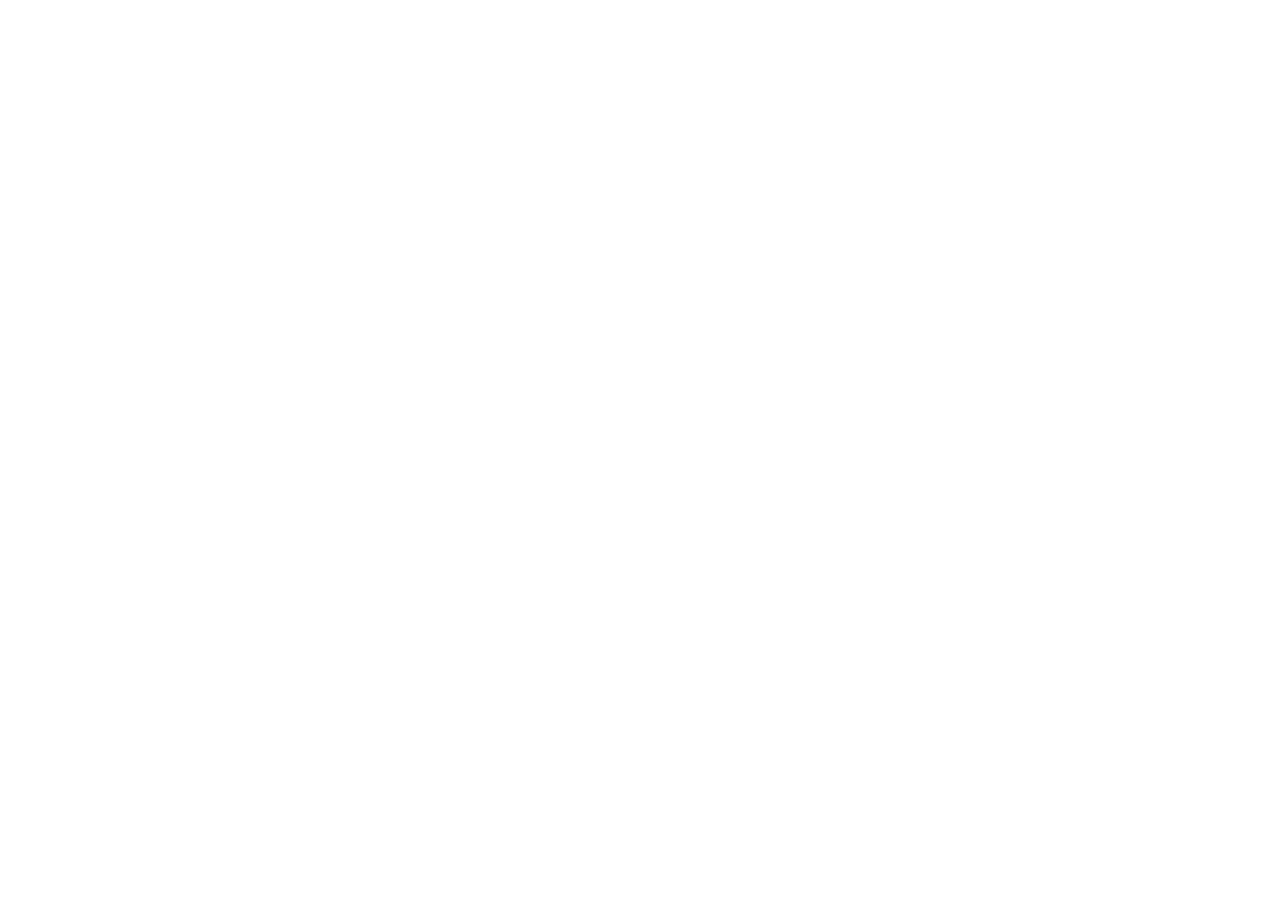
==== index.html @ 8de37fe5 "index.html file created" ====
<!DOCTYPE html>
<html lang="en">

<head>
    <meta charset="UTF-8">
    <meta http-equiv="X-UA-Compatible" content="IE=edge">
    <meta name="viewport" content="width=device-width, initial-scale=1.0">
    <title>Document</title>
</head>

<body>

</body>

</html>
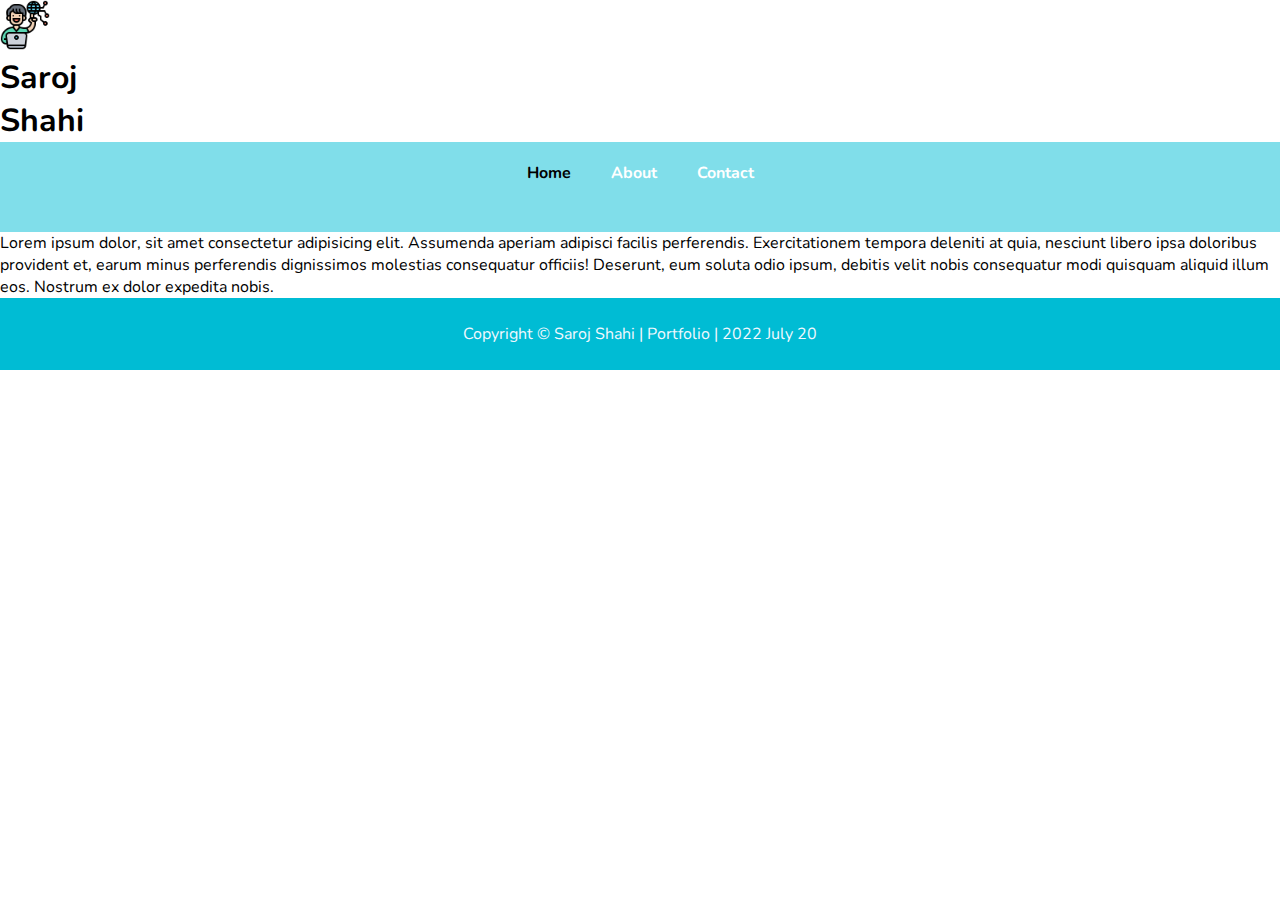
==== commit a8fc34dd: "New branch created" ====
--- a/index.html
+++ b/index.html
@@ -5,11 +5,39 @@
     <meta charset="UTF-8">
     <meta http-equiv="X-UA-Compatible" content="IE=edge">
     <meta name="viewport" content="width=device-width, initial-scale=1.0">
-    <title>Document</title>
+    <title>Saroj Shahi | Portfolio</title>
+    <link rel="stylesheet" href="css/style.css">
+    <link rel="stylesheet" href="css/utils.css">
+
+    <style>
+
+    </style>
 </head>
 
 <body>
+    <div class="logo">
+        <img src="/img/logo.png" width="50px" alt="SarojShahi|Logo">
+        <h1>Saroj Shahi</h2>
+    </div>
 
+    <header>
+        <nav>
+            <ul class="flex-all-center">
+                <li><a href="index.html" class="active">Home</a></li>
+                <li><a href="about.html">About</a></li>
+                <li><a href="contact.html">Contact</a></li>
+            </ul>
+        </nav>
+    </header>
+    <main>
+        Lorem ipsum dolor, sit amet consectetur adipisicing elit. Assumenda aperiam adipisci facilis perferendis.
+        Exercitationem tempora deleniti at quia, nesciunt libero ipsa doloribus provident et, earum minus perferendis
+        dignissimos molestias consequatur officiis! Deserunt, eum soluta odio ipsum, debitis velit nobis consequatur
+        modi quisquam aliquid illum eos. Nostrum ex dolor expedita nobis.
+    </main>
+    <footer>
+        <p class="flex-all-center">Copyright &copy; Saroj Shahi | Portfolio | 2022 July 20</p>
+    </footer>
 </body>
 
 </html>--- a/css/style.css
+++ b/css/style.css
@@ -0,0 +1,57 @@
+@import url('https://fonts.googleapis.com/css2?family=Nunito:wght@300&display=swap');
+
+*{
+    margin: 0;
+    padding: 0;
+    box-sizing: border-box;
+    font-family: 'Nunito', sans-serif;
+    font: 1em;
+
+}
+
+.logo > h1{
+    width: 50px;
+    /* float: left; */
+}
+
+header{
+    background-color: #80deea;
+    display: flex;
+    justify-content: center;
+    align-items: center;
+}
+
+
+nav ul{
+    height: 10vh;
+    display: flex;
+    /* justify-content: flex-start; */
+    /* justify-items: center;  */
+}
+
+ul li{
+    list-style: none;   
+    padding: 0 20px;
+    margin-top: 20px;
+    
+}
+
+ul li a{
+    text-decoration:none;
+    color: white;
+    font-weight: bold;
+}
+
+.active{
+    color: #000000;
+}
+
+
+footer{
+    height: 8vh;
+    background-color:#00bcd4;
+    color: aliceblue;
+    display: flex;
+    justify-content: center;
+    align-items: center;
+}--- a/css/utils.css
+++ b/css/utils.css
@@ -0,0 +1,3 @@
+.flex-all-center{
+    text-align: center;
+}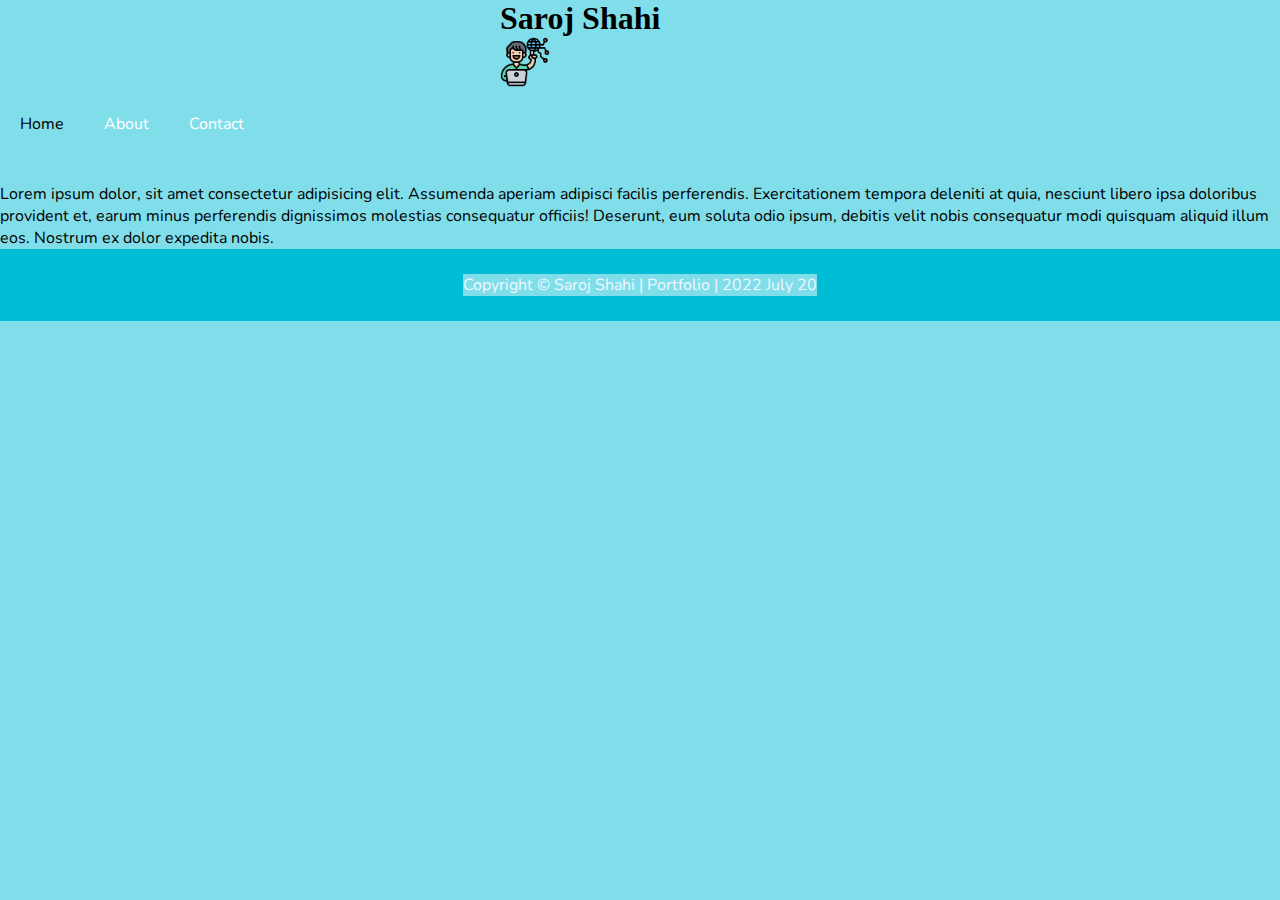
==== commit ef73c674: "nav still not done yet" ====
--- a/index.html
+++ b/index.html
@@ -15,9 +15,9 @@
 </head>
 
 <body>
-    <div class="logo">
-        <img src="/img/logo.png" width="50px" alt="SarojShahi|Logo">
+    <div class="main-head">
         <h1>Saroj Shahi</h2>
+            <img src="/img/logo.png" class="image" width="50px" alt="SarojShahi|Logo">
     </div>
 
     <header>
--- a/css/style.css
+++ b/css/style.css
@@ -1,55 +1,62 @@
 @import url('https://fonts.googleapis.com/css2?family=Nunito:wght@300&display=swap');
 
-*{
+* {
     margin: 0;
     padding: 0;
     box-sizing: border-box;
     font-family: 'Nunito', sans-serif;
     font: 1em;
-
+    background-color: #80deea;
+}
+body{
+    position: relative;
+}
+.main-head {
+    width: 100vw;
+    justify-content: center;
+    align-items: center;
+    padding-left: 500px;
 }
 
-.logo > h1{
-    width: 50px;
-    /* float: left; */
+h1 {
+    font-family: 'Elianto-Regular';
 }
 
-header{
+/* header{
     background-color: #80deea;
     display: flex;
     justify-content: center;
-    align-items: center;
-}
+    align-items: center; */
+/* } */
 
 
-nav ul{
+nav ul {
     height: 10vh;
     display: flex;
     /* justify-content: flex-start; */
     /* justify-items: center;  */
 }
 
-ul li{
-    list-style: none;   
+ul li {
+    list-style: none;
     padding: 0 20px;
     margin-top: 20px;
-    
+
 }
 
-ul li a{
-    text-decoration:none;
+ul li a {
+    text-decoration: none;
     color: white;
-    font-weight: bold;
 }
 
-.active{
+.active {
     color: #000000;
 }
 
 
-footer{
+footer {
     height: 8vh;
-    background-color:#00bcd4;
+    background-color: #00bcd4;
     color: aliceblue;
     display: flex;
     justify-content: center;
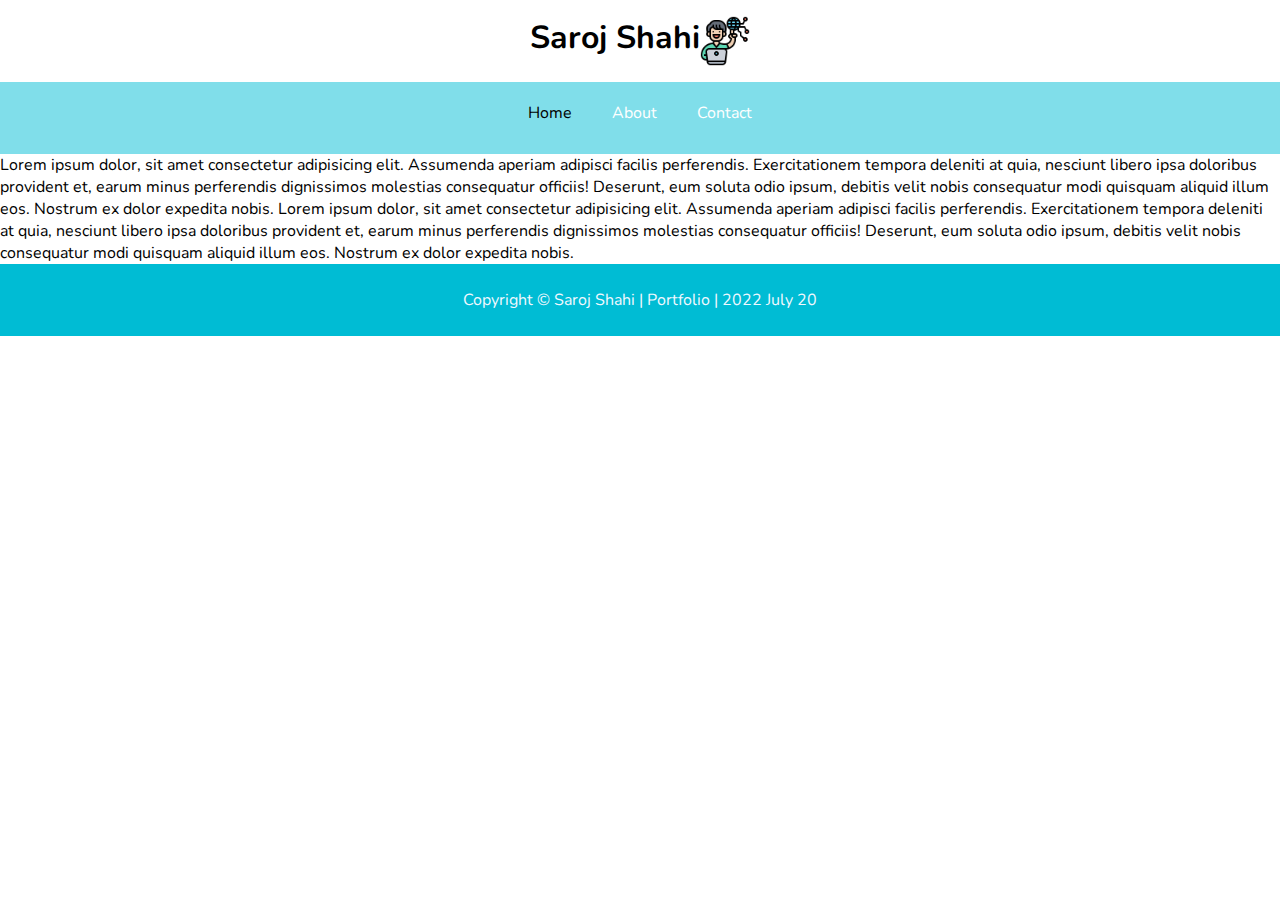
==== commit 1d159cac: "basic navlayout fixed" ====
--- a/index.html
+++ b/index.html
@@ -16,7 +16,7 @@
 
 <body>
     <div class="main-head">
-        <h1>Saroj Shahi</h2>
+        <h1>Saroj Shahi</h1>
             <img src="/img/logo.png" class="image" width="50px" alt="SarojShahi|Logo">
     </div>
 
@@ -34,6 +34,10 @@
         Exercitationem tempora deleniti at quia, nesciunt libero ipsa doloribus provident et, earum minus perferendis
         dignissimos molestias consequatur officiis! Deserunt, eum soluta odio ipsum, debitis velit nobis consequatur
         modi quisquam aliquid illum eos. Nostrum ex dolor expedita nobis.
+        Lorem ipsum dolor, sit amet consectetur adipisicing elit. Assumenda aperiam adipisci facilis perferendis.
+        Exercitationem tempora deleniti at quia, nesciunt libero ipsa doloribus provident et, earum minus perferendis
+        dignissimos molestias consequatur officiis! Deserunt, eum soluta odio ipsum, debitis velit nobis consequatur
+        modi quisquam aliquid illum eos. Nostrum ex dolor expedita nobis.
     </main>
     <footer>
         <p class="flex-all-center">Copyright &copy; Saroj Shahi | Portfolio | 2022 July 20</p>
--- a/css/style.css
+++ b/css/style.css
@@ -6,35 +6,25 @@
     box-sizing: border-box;
     font-family: 'Nunito', sans-serif;
     font: 1em;
-    background-color: #80deea;
 }
-body{
-    position: relative;
-}
+
 .main-head {
     width: 100vw;
+    margin: 1em 0;
+    display: flex;
     justify-content: center;
-    align-items: center;
-    padding-left: 500px;
 }
 
-h1 {
-    font-family: 'Elianto-Regular';
-}
-
-/* header{
+header{
     background-color: #80deea;
     display: flex;
     justify-content: center;
-    align-items: center; */
-/* } */
+    align-items: center;
+}
 
 
-nav ul {
-    height: 10vh;
-    display: flex;
-    /* justify-content: flex-start; */
-    /* justify-items: center;  */
+nav > ul {
+    height: 8vh;
 }
 
 ul li {
@@ -61,4 +51,5 @@
     display: flex;
     justify-content: center;
     align-items: center;
-}+}
+
--- a/css/utils.css
+++ b/css/utils.css
@@ -1,3 +1,6 @@
-.flex-all-center{
+.flex-all-center {
+    display: flex;
+    justify-content: center;
+    justify-items: center;
     text-align: center;
 }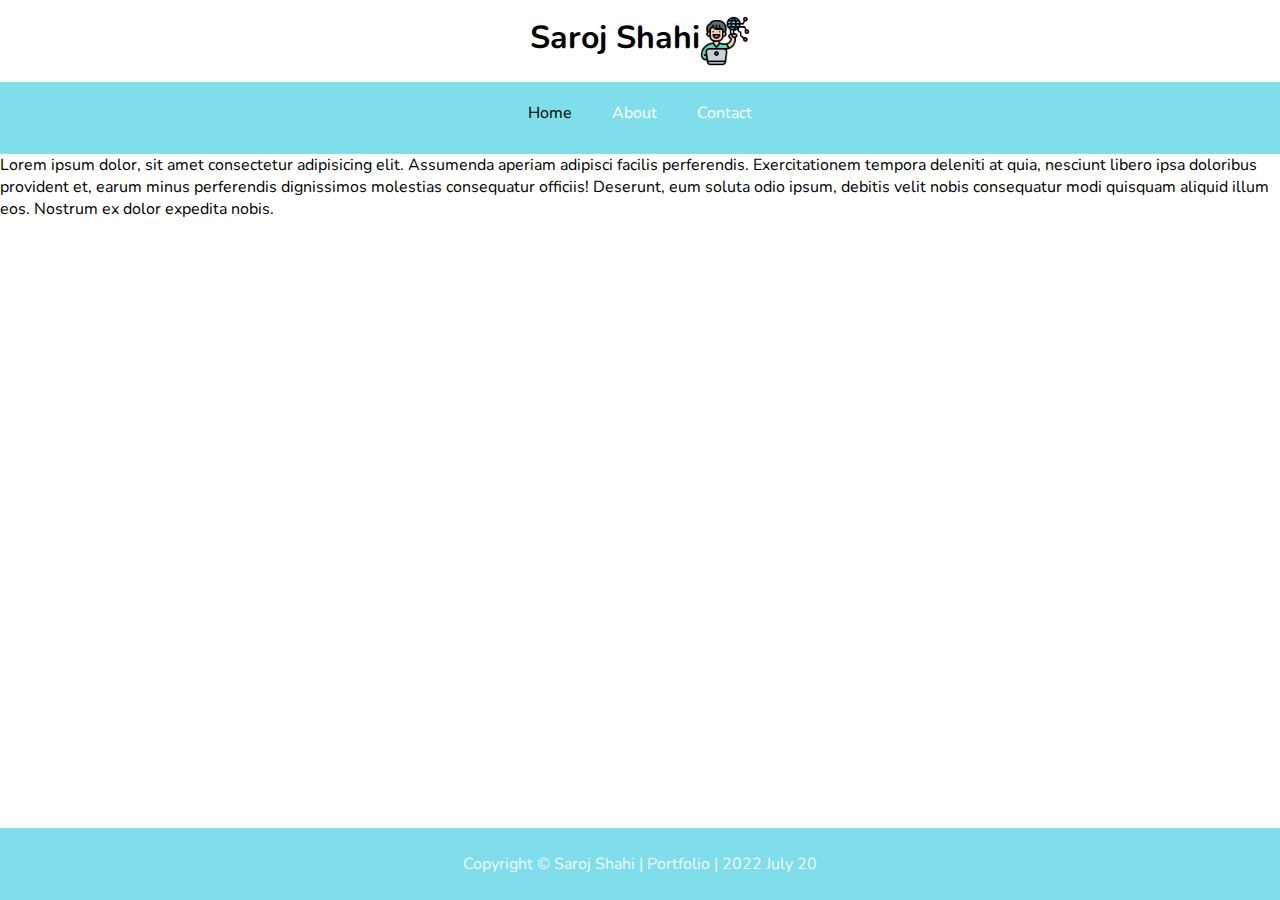
==== commit 9e56456a: "website view port size fixed" ====
--- a/index.html
+++ b/index.html
@@ -17,7 +17,7 @@
 <body>
     <div class="main-head">
         <h1>Saroj Shahi</h1>
-            <img src="/img/logo.png" class="image" width="50px" alt="SarojShahi|Logo">
+        <img src="/img/logo.png" class="image" width="50px" alt="SarojShahi|Logo">
     </div>
 
     <header>
@@ -30,14 +30,13 @@
         </nav>
     </header>
     <main>
-        Lorem ipsum dolor, sit amet consectetur adipisicing elit. Assumenda aperiam adipisci facilis perferendis.
-        Exercitationem tempora deleniti at quia, nesciunt libero ipsa doloribus provident et, earum minus perferendis
-        dignissimos molestias consequatur officiis! Deserunt, eum soluta odio ipsum, debitis velit nobis consequatur
-        modi quisquam aliquid illum eos. Nostrum ex dolor expedita nobis.
-        Lorem ipsum dolor, sit amet consectetur adipisicing elit. Assumenda aperiam adipisci facilis perferendis.
-        Exercitationem tempora deleniti at quia, nesciunt libero ipsa doloribus provident et, earum minus perferendis
-        dignissimos molestias consequatur officiis! Deserunt, eum soluta odio ipsum, debitis velit nobis consequatur
-        modi quisquam aliquid illum eos. Nostrum ex dolor expedita nobis.
+        <div class="container">
+            Lorem ipsum dolor, sit amet consectetur adipisicing elit. Assumenda aperiam adipisci facilis perferendis.
+            Exercitationem tempora deleniti at quia, nesciunt libero ipsa doloribus provident et, earum minus
+            perferendis
+            dignissimos molestias consequatur officiis! Deserunt, eum soluta odio ipsum, debitis velit nobis consequatur
+            modi quisquam aliquid illum eos. Nostrum ex dolor expedita nobis.
+        </div>
     </main>
     <footer>
         <p class="flex-all-center">Copyright &copy; Saroj Shahi | Portfolio | 2022 July 20</p>
--- a/css/style.css
+++ b/css/style.css
@@ -1,4 +1,8 @@
 @import url('https://fonts.googleapis.com/css2?family=Nunito:wght@300&display=swap');
+
+:root {
+    --main-bg-color: #80deea;
+}
 
 * {
     margin: 0;
@@ -15,16 +19,17 @@
     justify-content: center;
 }
 
-header{
-    background-color: #80deea;
+header {
+    background-color: var(--main-bg-color);
     display: flex;
     justify-content: center;
     align-items: center;
 }
 
 
-nav > ul {
+nav>ul {
     height: 8vh;
+    margin-bottom: 8 px;
 }
 
 ul li {
@@ -43,13 +48,15 @@
     color: #000000;
 }
 
+.container{
+    min-height: calc(100vh - 8vh - 8vh - 82px);
+}
 
 footer {
     height: 8vh;
-    background-color: #00bcd4;
+    background-color: var(--main-bg-color);
     color: aliceblue;
     display: flex;
     justify-content: center;
     align-items: center;
-}
-
+}--- a/css/utils.css
+++ b/css/utils.css
@@ -2,5 +2,5 @@
     display: flex;
     justify-content: center;
     justify-items: center;
-    text-align: center;
+    /* text-align: center; */
 }